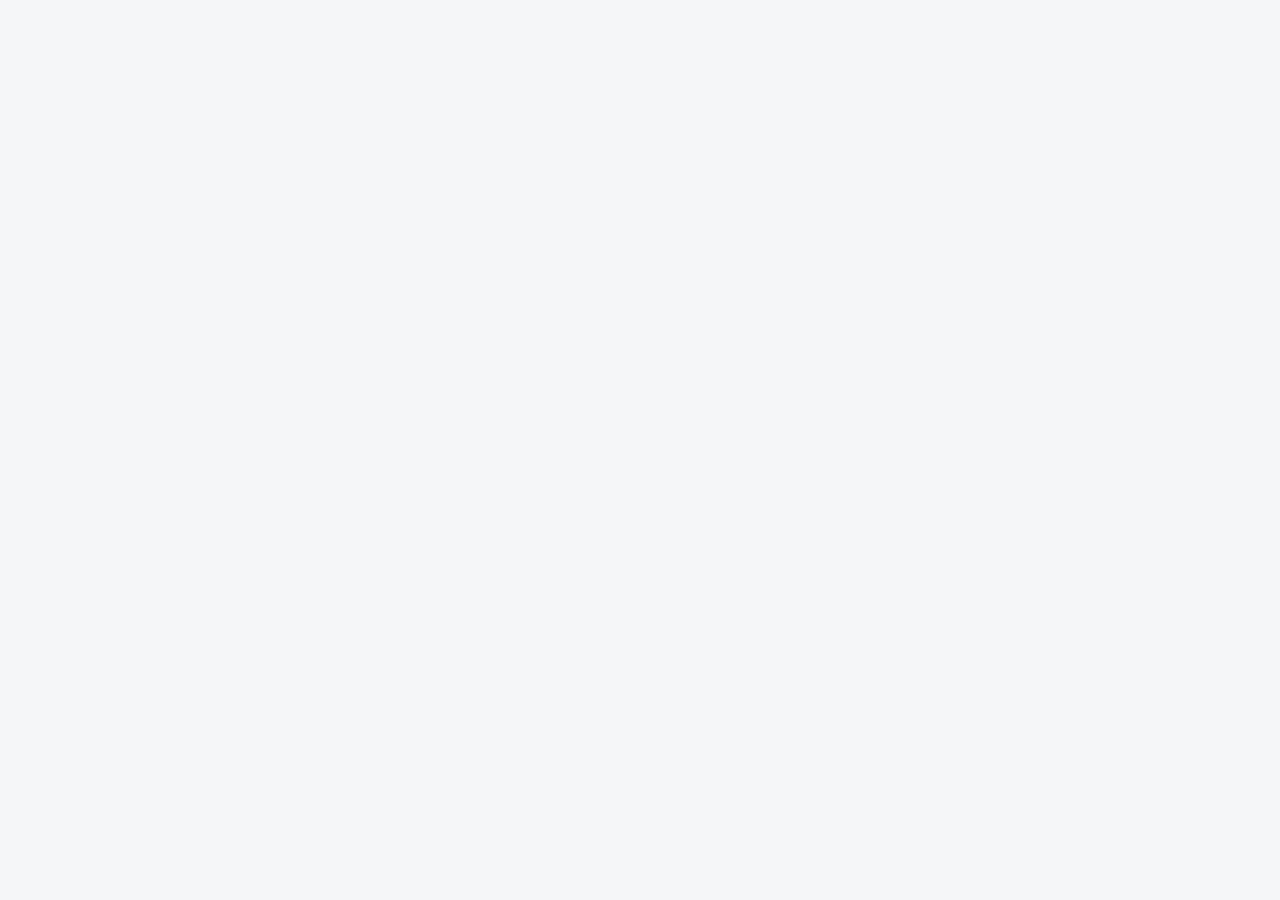
==== index.html @ ec8d93c0 "Estabiliza distribucion responsive y vista mobile" ====
<!DOCTYPE html>
<html lang="es">

<head>

    <meta charset="UTF-8">

    <meta
        name="viewport"
        content="width=device-width, initial-scale=1.0">

    <title>MISS NAILS</title>

    <link
        rel="stylesheet"
        href="css/style.css">

</head>

<body>

    <div id="app"></div>

    <script src="api/api.js"></script>

    <script src="services/auth.js"></script>

    <script src="js/sesion.js"></script>

    <script src="views/login.js"></script>

    <script src="views/mobile.js"></script>
    <script src="views/tablet.js"></script>
    <script src="views/pc.js"></script>

    <script src="js/app.js"></script>

    <!-- Consola para celular -->
    <script src="https://cdn.jsdelivr.net/npm/eruda"></script>

    <script>

        eruda.init();

    </script>

</body>

</html>
---- css/style.css ----
/*==========================================================
                MISS NAILS
                STYLE.CSS V2
                MOBILE FIRST
==========================================================*/

:root{

    --rosa:#E65A92;
    --rosaOscuro:#C93E77;
    --rosaClaro:#FCE8F1;

    --gris:#666;
    --grisClaro:#F5F5F5;

    --texto:#1B2640;

    --blanco:#FFFFFF;

    --radio:18px;

    --sombra:
        0 8px 30px rgba(0,0,0,.08);

}






/*************************************************
RESET
*************************************************/

*{

    margin:0;
    padding:0;
    box-sizing:border-box;

}

html{

    font-size:16px;

    scroll-behavior:smooth;

}

body{

    font-family:

        "Segoe UI",
        Arial,
        sans-serif;

    background:#F5F6F8;

    color:var(--texto);

    overflow:hidden;

}

/*************************************************
APP
*************************************************/

#app{

    width:100%;

    height:100dvh;

}





/*==========================================================
                    BUSCADOR
==========================================================*/

.buscador{

    width:100%;

    background:#FFFFFF;

    padding:10px 16px 14px;

    border-bottom:1px solid #ECECEC;

}

.buscador form{

    width:100%;

}

.buscador input{

    width:100%;

    height:48px;

    border-radius:28px;

    border:2px solid #111111;

    background:#FFFFFF;

    padding:0 54px 0 18px;

    font-size:15px;

    outline:none;

    transition:.25s;

}

.buscador input:focus{

    border-color:#FF4D2D;

}

.buscador::after{

    content:"🔍";

    position:absolute;

    right:34px;

    margin-top:-37px;

    width:34px;

    height:34px;

    display:flex;

    align-items:center;

    justify-content:center;

    background:#111111;

    color:#FFFFFF;

    border-radius:18px;

    pointer-events:none;

}




/*==========================================================
                    CATEGORÍAS
==========================================================*/

.categorias{

    width:100%;

    display:flex;

    gap:10px;

    overflow-x:auto;

    overflow-y:hidden;

    padding:8px 0 16px;

    scrollbar-width:none;

}

.categorias::-webkit-scrollbar{

    display:none;

}

.categoria{

    flex:none;

    height:38px;

    padding:0 18px;

    border:none;

    border-radius:999px;

    background:#FFFFFF;

    color:#444;

    font-size:13px;

    font-weight:700;

    white-space:nowrap;

    transition:.20s;

    box-shadow:0 2px 8px rgba(0,0,0,.05);

}

.categoria.activa{

    background:#111111;

    color:#FFFFFF;

}

.categoria:hover{

    background:#FF4D2D;

    color:#FFFFFF;

}

/*==========================================================
                ENCABEZADO PRODUCTOS
==========================================================*/

.encabezado-productos{

    width:100%;

    display:flex;

    align-items:center;

    justify-content:space-between;

    margin-bottom:12px;

}

.encabezado-productos h2{

    font-size:24px;

    font-weight:700;

    color:#222;

}

.encabezado-productos p{

    display:none;

}

.etiqueta-oferta{

    display:inline-flex;

    align-items:center;

    justify-content:center;

    height:24px;

    padding:0 10px;

    border-radius:20px;

    background:#FFE8DF;

    color:#FF4D2D;

    font-size:11px;

    font-weight:700;

}

/* =========================================
   MISS NAILS - MOBILE
   ESTRUCTURA REAL
========================================= */

.mobile{

    width:100%;

    height:100dvh;

    display:flex;

    flex-direction:column;

    overflow:hidden;

    background:#F5F6F8;

}


/* =========================================
   FILA 1 — CABECERA
========================================= */

.mobile-header{

    width:100%;

    height:72px;

    min-height:72px;

    flex:0 0 72px;

    display:flex;

    align-items:center;

    justify-content:space-between;

    padding:8px 14px;

    background:#FFFFFF;

    border-bottom:1px solid #DDDDDD;

}


.mobile-logo{

    width:154px;

    height:52px;

    display:flex;

    align-items:center;

    overflow:hidden;

}


.mobile-logo img{

    width:100%;

    height:100%;

    object-fit:contain;

}


.mobile-notificaciones{

    width:42px;

    height:42px;

    border:none;

    border-radius:50%;

    background:#FFFFFF;

    font-size:22px;

    cursor:pointer;

}


/* =========================================
   FILA 2 — BUSCADOR
========================================= */

.mobile-buscador{

    width:100%;

    height:68px;

    min-height:68px;

    flex:0 0 68px;

    padding:10px 12px;

    background:#FFFFFF;

    border-bottom:1px solid #DDDDDD;

}


.mobile-buscador input{

    width:100%;

    height:48px;

    border:2px solid #222222;

    border-radius:25px;

    background:#FFFFFF;

    padding:0 18px;

    font-size:15px;

    outline:none;

    box-sizing:border-box;

}


/* =========================================
   FILA 3 — CATEGORÍAS
========================================= */

.mobile-categorias{

    width:100%;

    height:58px;

    min-height:58px;

    flex:0 0 58px;

    display:flex;

    align-items:center;

    gap:8px;

    padding:8px 12px;

    background:#FFFFFF;

    border-bottom:1px solid #DDDDDD;

    overflow-x:auto;

    overflow-y:hidden;

    scrollbar-width:none;

}


.mobile-categorias::-webkit-scrollbar{

    display:none;

}


.mobile-categoria{

    flex:0 0 auto;

    height:40px;

    padding:0 16px;

    border:1px solid #AAAAAA;

    border-radius:8px;

    background:#FFFFFF;

    font-size:13px;

    white-space:nowrap;

}


.mobile-categoria.activa{

    background:#111111;

    color:#FFFFFF;

    border-color:#111111;

}


/* =========================================
   FILA 4 — PRODUCTOS
   ÚNICA ZONA CON SCROLL
========================================= */

.mobile-productos{

    width:100%;

    flex:1 1 auto;

    min-height:0;

    overflow-y:auto;

    overflow-x:hidden;

    padding:10px;

    display:grid;

    grid-template-columns:
        repeat(4, minmax(0, 1fr));

    grid-auto-rows:max-content;

    align-content:start;

    gap:8px;

    background:#F5F6F8;

    box-sizing:border-box;

    -webkit-overflow-scrolling:touch;

}


/* =========================================
   TARJETA
========================================= */

.mobile-productos .producto{

    width:100%;

    min-width:0;

    background:#FFFFFF;

    border:1px solid #D9D9D9;

    border-radius:9px;

    overflow:hidden;

    box-shadow:0 1px 3px rgba(0,0,0,.08);

    box-sizing:border-box;

}


.mobile-productos .foto{

    width:100%;

    aspect-ratio:1 / 1;

    background:#EEEEEE;

    overflow:hidden;

    display:flex;

    align-items:center;

    justify-content:center;

}


.mobile-producto-sin-imagen,
.producto-sin-imagen{

    font-size:8px;

    color:#AAAAAA;

    font-weight:700;

}


.mobile-productos .producto__contenido{

    display:flex;

    flex-direction:column;

    gap:3px;

    padding:6px;

    box-sizing:border-box;

}


.mobile-productos .producto h3{

    margin:0;

    height:28px;

    overflow:hidden;

    font-size:9px;

    line-height:13px;

    font-weight:700;

    color:#222222;

}


.mobile-productos .producto__detalle{

    display:none;

}


.mobile-productos .producto__meta{

    display:none;

}


.mobile-productos .precio{

    margin-top:3px;

    color:#FF4D2D;

    font-size:11px;

    font-weight:800;

    line-height:1;

}


.mobile-productos .btnAgregar{

    width:100%;

    height:23px;

    margin-top:5px;

    border:none;

    border-radius:5px;

    background:#111111;

    color:#FFFFFF;

    font-size:8px;

    font-weight:700;

}


/* =========================================
   ESTADO VACÍO / ERROR
========================================= */

.mobile-productos .estado-vacio{

    grid-column:1 / -1;

    min-height:180px;

    display:flex;

    flex-direction:column;

    justify-content:center;

    align-items:center;

    gap:8px;

    background:#FFFFFF;

    border:1px dashed #CCCCCC;

    border-radius:10px;

    text-align:center;

    padding:20px;

}


.mobile-productos .estado-vacio strong{

    font-size:15px;

}


.mobile-productos .estado-vacio span{

    font-size:12px;

    color:#777777;

}


.mobile-productos .estado-cargando{

    grid-column:1 / -1;

    min-height:180px;

    display:flex;

    align-items:center;

    justify-content:center;

    background:#FFFFFF;

    border-radius:10px;

    color:#777777;

    font-size:14px;

}


/* =========================================
   FILA 5 — FOOTER FIJO
========================================= */

.mobile-footer{

    width:100%;

    height:64px;

    min-height:64px;

    flex:0 0 64px;

    display:grid;

    grid-template-columns:
        repeat(3, 1fr);

    gap:8px;

    padding:8px 10px;

    background:#FFFFFF;

    border-top:1px solid #DDDDDD;

    box-sizing:border-box;

}


.mobile-footer button{

    width:100%;

    height:46px;

    border:1px solid #CCCCCC;

    border-radius:8px;

    background:#FFFFFF;

    font-size:13px;

    font-weight:600;

}




/*==========================================================
                LOGIN
==========================================================*/

.contenedor-login{

    width:100%;

    min-height:100dvh;

    display:flex;

    justify-content:center;

    align-items:center;

    padding:18px;

    background:
        linear-gradient(
            180deg,
            #FFF4F8 0%,
            #FFE8F1 100%
        );

}

.tarjeta-login{

    width:min(420px,100%);

    background:#FFFFFF;

    border-radius:18px;

    padding:34px;

    box-shadow:

        0 12px 35px rgba(0,0,0,.10);

}

.logo-contenedor{

    display:flex;

    justify-content:center;

    margin-bottom:28px;

}

.logo-missnails{

    width:220px;

    height:auto;

}

/****************************************************
                FORMULARIO
****************************************************/

.formulario{

    display:flex;

    flex-direction:column;

    gap:14px;

}

.formulario input{

    width:100%;

    height:50px;

    padding:0 16px;

    border-radius:12px;

    border:1px solid #DDDDDD;

    outline:none;

    transition:.20s;

}

.formulario input:focus{

    border-color:#FF4D2D;

}

.formulario button{

    height:50px;

    border:none;

    border-radius:12px;

    background:#111111;

    color:white;

    font-size:15px;

    font-weight:700;

    cursor:pointer;

    transition:.20s;

}

.formulario button:hover{

    background:#FF4D2D;

}

.formulario a{

    text-align:center;

    text-decoration:none;

    color:#FF4D2D;

    font-size:14px;

}

#mensajeSistema{

    min-height:24px;

    text-align:center;

    font-size:14px;

    color:#666;

}

/****************************************************
                SPINNER
****************************************************/

.spinner{

    width:18px;

    height:18px;

    border-radius:50%;

    border:3px solid rgba(255,255,255,.35);

    border-top-color:#FFFFFF;

    display:inline-block;

    animation:girar .8s linear infinite;

}

@keyframes girar{

    from{

        transform:rotate(0deg);

    }

    to{

        transform:rotate(360deg);

    }

}




/*==========================================================
                    TOAST
==========================================================*/

#mn-toast{

    position:fixed;

    top:18px;

    right:18px;

    width:min(360px,calc(100% - 36px));

    background:#FFFFFF;

    border-radius:14px;

    padding:16px 18px;

    box-shadow:

        0 16px 40px rgba(0,0,0,.18);

    border-left:5px solid #FF4D2D;

    transform:translateX(120%);

    opacity:0;

    transition:

        transform .30s ease,

        opacity .30s ease;

    z-index:99999;

}

#mn-toast.mostrar{

    transform:translateX(0);

    opacity:1;

}

#mn-toast.success{

    border-left-color:#21B66F;

}

#mn-toast.error{

    border-left-color:#E84D4D;

}

#mn-toast.warning{

    border-left-color:#F6B332;

}

/******************************************************
                    UTILIDADES
******************************************************/

.oculto{

    display:none !important;

}

.centrado{

    display:flex;

    justify-content:center;

    align-items:center;

}

.texto-centro{

    text-align:center;

}

.texto-derecha{

    text-align:right;

}

.texto-izquierda{

    text-align:left;

}

.ancho-completo{

    width:100%;

}


.sombra{

    box-shadow:

        0 10px 25px rgba(0,0,0,.08);

}

.redondeado{

    border-radius:14px;

}

.borde{

    border:1px solid #E8E8E8;

}

/******************************************************
                    ANIMACIONES
******************************************************/

.fade{

    animation:fade .25s ease;

}

@keyframes fade{

    from{

        opacity:0;

    }

    to{

        opacity:1;

    }

}

.aparecer{

    animation:subir .30s ease;

}

@keyframes subir{

    from{

        opacity:0;

        transform:translateY(12px);

    }

    to{

        opacity:1;

        transform:translateY(0);

    }

}

/******************************************************
                IMÁGENES
******************************************************/

img{

    user-select:none;

    -webkit-user-drag:none;

}

/******************************************************
                BOTONES
******************************************************/

button{

    transition:

        background .20s,

        transform .20s,

        box-shadow .20s;

}

button:active{

    transform:scale(.98);

}






/*==========================================================
                ACCESIBILIDAD
==========================================================*/

button:focus-visible,
input:focus-visible{

    outline:2px solid #FF4D2D;

    outline-offset:2px;

}

html{

    -webkit-text-size-adjust:100%;

}

body{

    text-rendering:optimizeLegibility;

    -webkit-font-smoothing:antialiased;

    -moz-osx-font-smoothing:grayscale;

}






/* ==========================================================
   VISTA MOBILE — ESTRUCTURA REAL DE vista.js
   ========================================================== */

@media (max-width: 480px){

    /* La vista completa ocupa exactamente la pantalla */
    #app{
        width:100%;
        height:100dvh;
        min-height:100dvh;

        display:grid;

        grid-template-rows:
            auto
            auto
            auto
            1fr
            auto;

        overflow:hidden;
    }


    /* ======================================================
       FILA 1 — LOGO + CAMPANA
       ====================================================== */

    .header-mobile{

        width:100%;

        min-height:64px;

        display:flex;

        align-items:center;

        justify-content:space-between;

        padding:8px 14px;

        background:#FFFFFF;

        border-bottom:1px solid #ECECEC;

        flex-shrink:0;
    }


    .header-mobile .logo{

        display:block;

        width:auto;

        height:42px;

        max-width:calc(100% - 60px);

        object-fit:contain;
    }


    .header-mobile .btn-icono{

        width:42px;

        height:42px;

        flex-shrink:0;

        display:flex;

        align-items:center;

        justify-content:center;

        border:none;

        border-radius:50%;

        background:#FFFFFF;

        box-shadow:0 2px 10px rgba(0,0,0,.08);

        font-size:22px;

        cursor:pointer;
    }


    /* ======================================================
       FILA 2 — BARRA DE BÚSQUEDA
       ====================================================== */

    .buscador{

        width:100%;

        padding:10px 12px;

        background:#FFFFFF;

        border-bottom:1px solid #ECECEC;

        flex-shrink:0;
    }


    .buscador input{

        width:100%;

        height:46px;

        border:2px solid #111111;

        border-radius:28px;

        background:#FFFFFF;

        padding:0 52px 0 18px;

        font-size:15px;

        outline:none;
    }


    /* ======================================================
       FILA 3 — CATEGORÍAS
       ====================================================== */

    #categorias{

        width:100%;

        min-height:46px;

        padding:8px 12px;

        background:#FFFFFF;

        overflow-x:auto;

        overflow-y:hidden;

        flex-shrink:0;

        scrollbar-width:none;
    }


    #categorias::-webkit-scrollbar{

        display:none;
    }


    /* ======================================================
       FILA 4 — CONTENIDO / PRODUCTOS
       ====================================================== */

    #productos{

        width:100%;

        min-height:0;

        overflow-y:auto;

        overflow-x:hidden;

        padding:10px 12px;

        background:#F5F6F8;
    }


    /* ======================================================
       PIE — INICIO / CARRITO / CUENTA
       ====================================================== */

    .footer-mobile{

        width:100%;

        height:64px;

        display:flex;

        align-items:center;

        justify-content:space-around;

        gap:8px;

        padding:8px 12px;

        background:#FFFFFF;

        border-top:1px solid #ECECEC;

        flex-shrink:0;

        z-index:1000;
    }


    .footer-mobile button{

        flex:1;

        height:44px;

        border:none;

        border-radius:12px;

        background:#F5F6F8;

        color:#1B2640;

        font-size:14px;

        font-weight:600;

        cursor:pointer;
    }


    .footer-mobile button:active{

        transform:scale(.98);
    }

}


/* =========================================================
   MISS NAILS
   MOBILE — BLOQUE FINAL UNIFICADO
   ========================================================= */

.mobile{
    width:100%;
    height:100dvh;
    display:grid;
    grid-template-rows:auto auto auto minmax(0,1fr) auto;
    overflow:hidden;
}

/* =========================================================
   1. CABECERA
   ========================================================= */

.mobile-header{
    width:100%;
    min-width:0;
    display:flex;
    align-items:center;
    justify-content:space-between;
    padding:10px 16px;
    background:#FFFFFF;
    border-bottom:1px solid #ECECEC;
    flex-shrink:0;
}

.mobile-logo{
    display:flex;
    align-items:center;
    min-width:0;
}

.mobile-logo img{
    display:block;
    width:150px;
    height:auto;
    max-width:calc(100vw - 80px);
}

.mobile-notificaciones{
    width:48px;
    height:48px;
    flex:0 0 48px;
    border:0;
    background:transparent;
    font-size:28px;
    cursor:pointer;
}

/* =========================================================
   2. BUSCADOR
   ========================================================= */

.mobile-buscador{
    width:100%;
    padding:10px 12px;
    background:#FFFFFF;
    border-bottom:1px solid #ECECEC;
    flex-shrink:0;
}

.mobile-buscador input{
    width:100%;
    height:46px;
    padding:0 16px;
    border:2px solid #111111;
    border-radius:28px;
    background:#FFFFFF;
    font-size:15px;
    outline:none;
}

/* Si el buscador real utiliza .buscador */
.mobile .buscador{
    width:100%;
    padding:10px 12px;
    background:#FFFFFF;
    border-bottom:1px solid #ECECEC;
    flex-shrink:0;
}

/* =========================================================
   3. CATEGORÍAS
   ========================================================= */

.mobile-categorias,
.mobile #categorias,
.mobile .categorias{
    width:100%;
    min-width:0;
    display:flex;
    align-items:center;
    gap:8px;
    padding:8px 12px;
    background:#FFFFFF;
    overflow-x:auto;
    overflow-y:hidden;
    flex-shrink:0;
    scrollbar-width:none;
}

.mobile-categorias::-webkit-scrollbar,
.mobile #categorias::-webkit-scrollbar,
.mobile .categorias::-webkit-scrollbar{
    display:none;
}

.mobile-categoria,
.mobile .categoria{
    flex:0 0 auto;
    height:38px;
    padding:0 16px;
    border:1px solid #999999;
    border-radius:8px;
    background:#FFFFFF;
    color:#444444;
    font-size:13px;
    font-weight:700;
    white-space:nowrap;
}

.mobile-categoria.activa,
.mobile .categoria.activa{
    background:#111111;
    color:#FFFFFF;
}

/* =========================================================
   4. PRODUCTOS
   ESTA ES LA ÚNICA ZONA QUE HACE SCROLL
   ========================================================= */

.mobile-productos.productos,
.mobile #productos.productos{
    width:100%;
    min-width:0;
    min-height:0;

    display:grid;
    grid-template-columns:repeat(4,minmax(0,1fr));
    gap:8px;

    padding:10px 12px;
    box-sizing:border-box;

    overflow-y:auto;
    overflow-x:hidden;

    align-content:start;
    -webkit-overflow-scrolling:touch;
}

/* Cada tarjeta ocupa exactamente una celda */
.mobile-productos.productos > .producto,
.mobile #productos.productos > .producto{
    width:100%;
    min-width:0;
    box-sizing:border-box;
}

/* =========================================================
   TARJETA
   ========================================================= */

.mobile-productos .producto,
.mobile #productos .producto{
    background:#FFFFFF;
    border:1px solid #E5E5E5;
    border-radius:8px;
    overflow:hidden;
    min-width:0;
}

/* =========================================================
   IMAGEN
   ========================================================= */

.mobile-productos .foto,
.mobile #productos .foto{
    width:100%;
    aspect-ratio:1 / 1;
    background:#EEEEEE;
    display:flex;
    align-items:center;
    justify-content:center;
    overflow:hidden;
    position:relative;
}

.mobile-productos .fotoProducto,
.mobile #productos .fotoProducto{
    width:100%;
    height:100%;
    object-fit:cover;
    display:block;
}

.mobile-productos .producto-sin-imagen,
.mobile #productos .producto-sin-imagen{
    width:100%;
    height:100%;
    display:flex;
    align-items:center;
    justify-content:center;
    background:#F1F1F1;
}

.mobile-productos .producto-sin-imagen span,
.mobile #productos .producto-sin-imagen span{
    font-size:8px;
    color:#999999;
    text-align:center;
}

/* =========================================================
   CONTENIDO
   ========================================================= */

.mobile-productos .producto__contenido,
.mobile #productos .producto__contenido{
    padding:5px;
    display:flex;
    flex-direction:column;
    gap:3px;
}

.mobile-productos .producto h3,
.mobile #productos .producto h3{
    margin:0;
    padding:0;
    height:22px;
    overflow:hidden;
    font-size:9px;
    line-height:1.2;
    font-weight:600;
    color:#222222;
}

/* Ocultamos información secundaria en esta vista */
.mobile-productos .producto__detalle,
.mobile-productos .producto__meta,
.mobile #productos .producto__detalle,
.mobile #productos .producto__meta{
    display:none;
}

/* =========================================================
   PRECIO
   ========================================================= */

.mobile-productos .precio,
.mobile #productos .precio{
    margin-top:2px;
    color:#FF4D2D;
    font-size:11px;
    font-weight:800;
    line-height:1;
}

/* =========================================================
   BOTÓN
   ========================================================= */

.mobile-productos .btnAgregar,
.mobile #productos .btnAgregar{
    width:100%;
    height:24px;
    margin-top:4px;
    border:none;
    border-radius:5px;
    background:#111111;
    color:#FFFFFF;
    font-size:8px;
    font-weight:700;
}

/* =========================================================
   ESTADO VACÍO
   ========================================================= */

.mobile-productos .estado-vacio,
.mobile #productos .estado-vacio{
    grid-column:1 / -1;
}

/* =========================================================
   5. PIE
   ========================================================= */

.mobile-footer{
    width:100%;
    height:64px;
    display:grid;
    grid-template-columns:repeat(3,1fr);
    gap:8px;
    padding:8px 12px;
    background:#FFFFFF;
    border-top:1px solid #ECECEC;
    flex-shrink:0;
    z-index:1000;
}

.mobile-footer button{
    width:100%;
    height:44px;
    border:none;
    border-radius:12px;
    background:#F5F6F8;
    color:#1B2640;
    font-size:14px;
    font-weight:600;
    cursor:pointer;
}

/* =========================================================
   COMPATIBILIDAD CON NOMBRES DE LA VISTA ACTUAL
   ========================================================= */

.mobile .footer-mobile{
    width:100%;
    height:64px;
    display:flex;
    align-items:center;
    justify-content:space-around;
    gap:8px;
    padding:8px 12px;
    background:#FFFFFF;
    border-top:1px solid #ECECEC;
    flex-shrink:0;
    z-index:1000;
}

.mobile .footer-mobile button{
    flex:1;
    height:44px;
    border:none;
    border-radius:12px;
    background:#F5F6F8;
    color:#1B2640;
    font-size:14px;
    font-weight:600;
}

/* =========================================================
   PANTALLAS PEQUEÑAS
   ========================================================= */

@media(max-width:360px){
    .mobile-productos.productos,
    .mobile #productos.productos{
        gap:6px;
        padding:8px;
    }

    .mobile-productos .producto h3,
    .mobile #productos .producto h3{
        font-size:8px;
    }

    .mobile-productos .precio,
    .mobile #productos .precio{
        font-size:10px;
    }

    .mobile-productos .btnAgregar,
    .mobile #productos .btnAgregar{
        font-size:7px;
    }
}
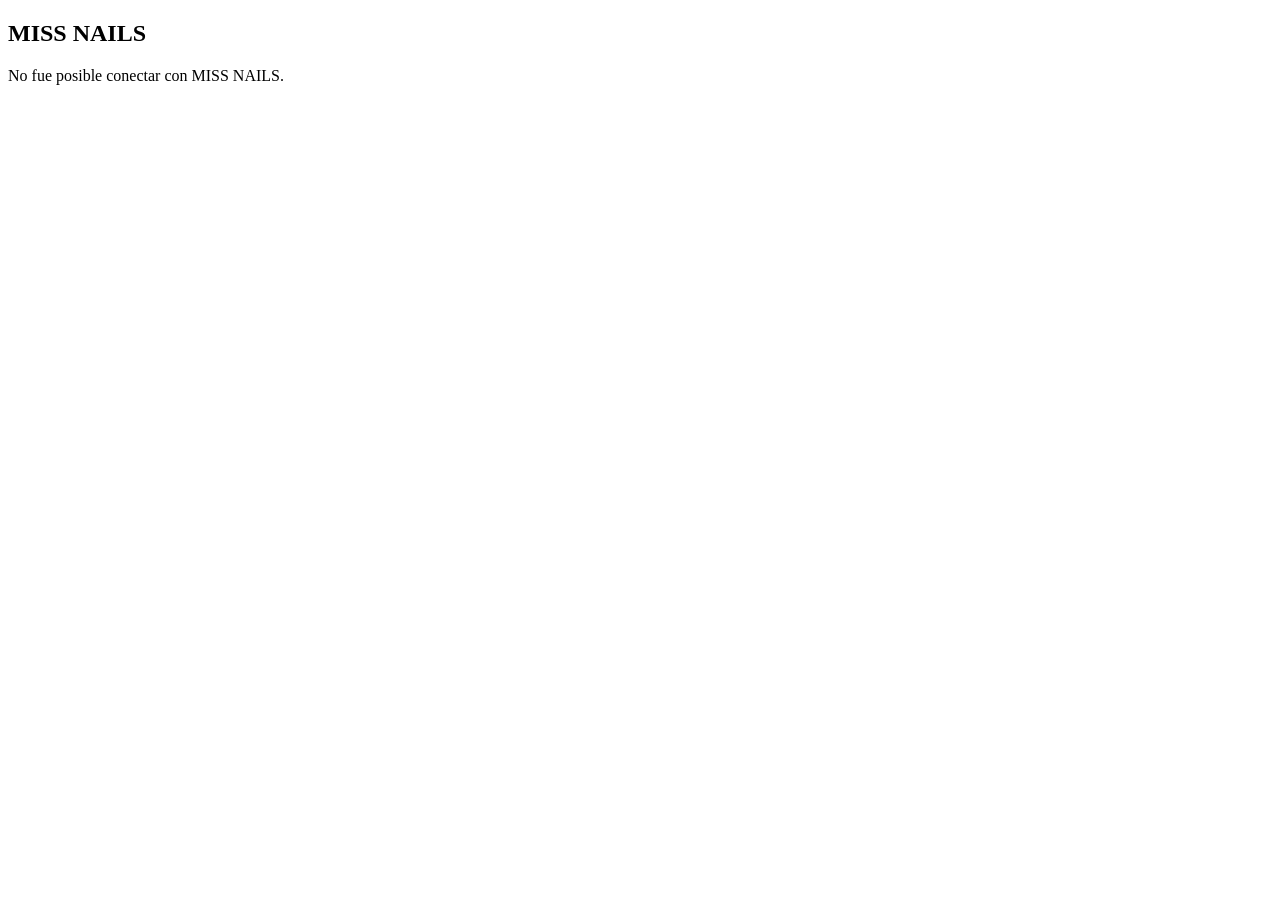
==== commit fc592bef: "Inicio reestructuracion MISS NAILS" ====
--- a/index.html
+++ b/index.html
@@ -11,38 +11,73 @@
 
     <title>MISS NAILS</title>
 
+
     <link
         rel="stylesheet"
-        href="css/style.css">
+        href="Miss_Nails_style.css">
 
 </head>
 
+
 <body>
 
-    <div id="app"></div>
 
-    <script src="api/api.js"></script>
+    <main id="app"></main>
 
-    <script src="services/auth.js"></script>
 
-    <script src="js/sesion.js"></script>
+    <!-- =========================================
+         NÚCLEO
+         ========================================= -->
 
-    <script src="views/login.js"></script>
+    <script src="api.js"></script>
 
-    <script src="views/mobile.js"></script>
-    <script src="views/tablet.js"></script>
-    <script src="views/pc.js"></script>
+    <script src="sesion.js"></script>
 
-    <script src="js/app.js"></script>
+    <script src="auth.js"></script>
 
-    <!-- Consola para celular -->
-    <script src="https://cdn.jsdelivr.net/npm/eruda"></script>
+    <script src="login.js"></script>
 
-    <script>
 
-        eruda.init();
+    <!-- =========================================
+         CATÁLOGO
+         ========================================= -->
 
-    </script>
+    <script src="logica_catalogo.js"></script>
+
+    <script src="catalogo.js"></script>
+
+
+    <!-- =========================================
+         CARRITO
+         ========================================= -->
+
+    <script src="logica_carrito.js"></script>
+
+    <script src="carrito.js"></script>
+
+
+    <!-- =========================================
+         CUENTA
+         ========================================= -->
+
+    <script src="logica_cuenta.js"></script>
+
+    <script src="cuenta.js"></script>
+
+
+    <!-- =========================================
+         FOOTER
+         ========================================= -->
+
+    <script src="footer.js"></script>
+
+
+    <!-- =========================================
+         APP
+         ========================================= -->
+
+    <script src="app.js"></script>
+
 
 </body>
 
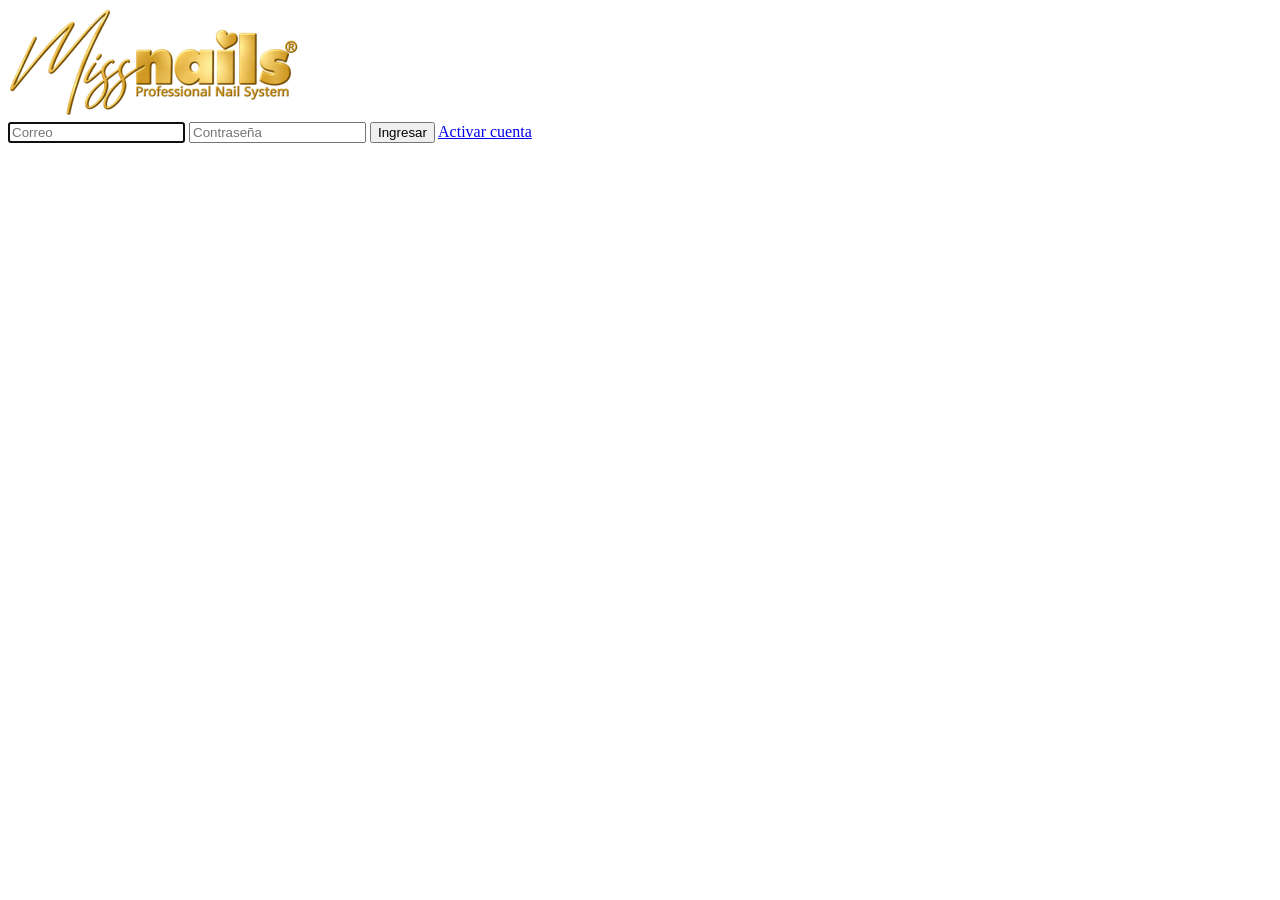
==== commit fc2788f0: "Base nueva arquitectura MISS NAILS" ====
--- a/index.html
+++ b/index.html
@@ -9,8 +9,7 @@
         name="viewport"
         content="width=device-width, initial-scale=1.0">
 
-    <title>MISS NAILS</title>
-
+    <title>Miss Nails</title>
 
     <link
         rel="stylesheet"
@@ -21,13 +20,16 @@
 
 <body>
 
+    <!-- =====================================================
+         APLICACIÓN
+         ===================================================== -->
 
     <main id="app"></main>
 
 
-    <!-- =========================================
+    <!-- =====================================================
          NÚCLEO
-         ========================================= -->
+         ===================================================== -->
 
     <script src="api.js"></script>
 
@@ -38,46 +40,35 @@
     <script src="login.js"></script>
 
 
-    <!-- =========================================
-         CATÁLOGO
-         ========================================= -->
+    <!-- =====================================================
+         MÓDULOS DE NEGOCIO
+         ===================================================== -->
 
     <script src="logica_catalogo.js"></script>
 
     <script src="catalogo.js"></script>
 
-
-    <!-- =========================================
-         CARRITO
-         ========================================= -->
-
     <script src="logica_carrito.js"></script>
 
     <script src="carrito.js"></script>
-
-
-    <!-- =========================================
-         CUENTA
-         ========================================= -->
 
     <script src="logica_cuenta.js"></script>
 
     <script src="cuenta.js"></script>
 
 
-    <!-- =========================================
-         FOOTER
-         ========================================= -->
+    <!-- =====================================================
+         COMPONENTE GLOBAL
+         ===================================================== -->
 
     <script src="footer.js"></script>
 
 
-    <!-- =========================================
-         APP
-         ========================================= -->
+    <!-- =====================================================
+         CONTROLADOR CENTRAL
+         ===================================================== -->
 
     <script src="app.js"></script>
-
 
 </body>
 
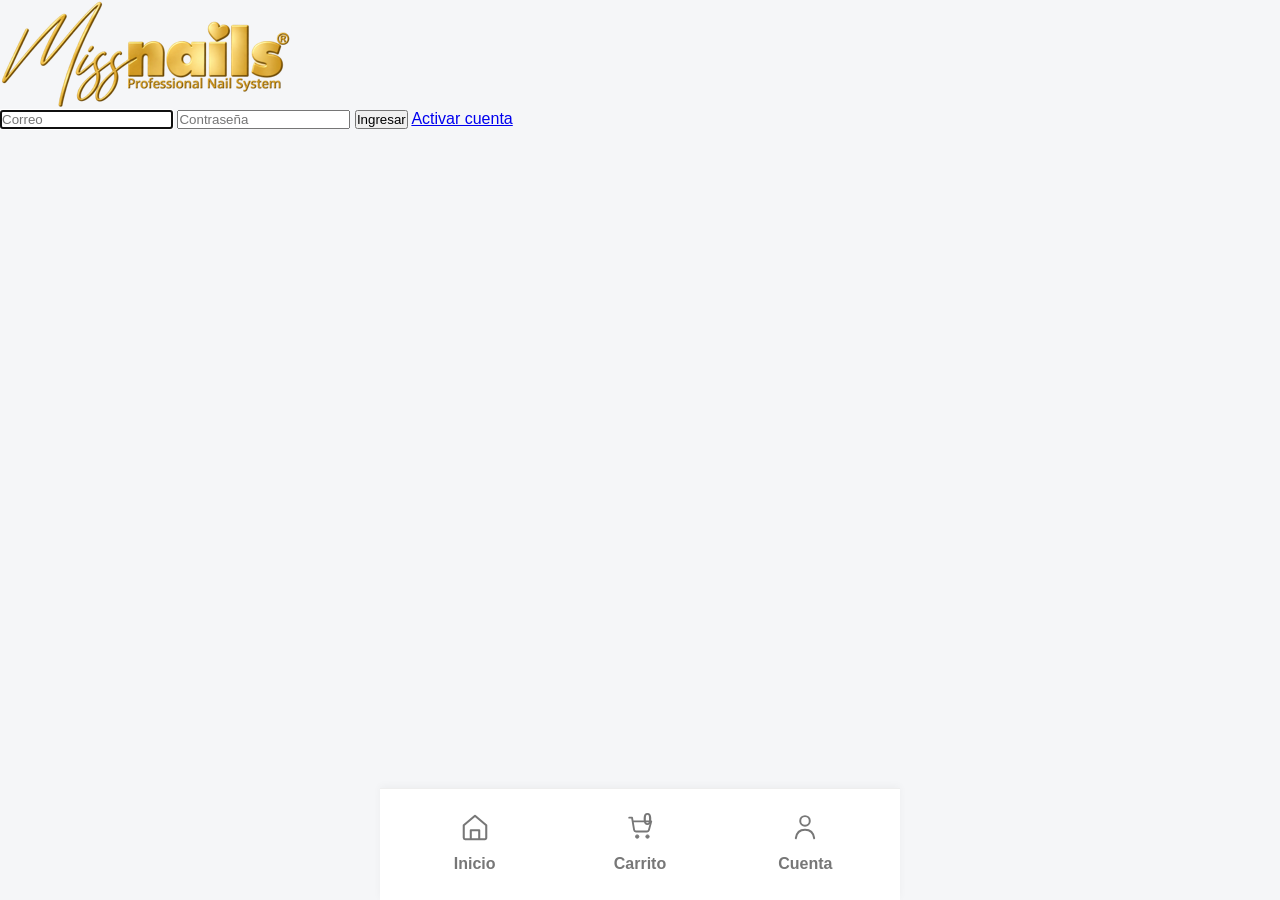
==== commit 8b062707: "Estado antes de reestructurar layout responsive" ====
--- a/index.html
+++ b/index.html
@@ -1,75 +1,38 @@
 <!DOCTYPE html>
 <html lang="es">
-
 <head>
-
-    <meta charset="UTF-8">
-
-    <meta
-        name="viewport"
-        content="width=device-width, initial-scale=1.0">
-
-    <title>Miss Nails</title>
-
-    <link
-        rel="stylesheet"
-        href="Miss_Nails_style.css">
-
+<meta charset="UTF-8">
+<meta name="viewport" content="width=device-width, initial-scale=1.0">
+<title>Miss Nails</title>
+<link rel="stylesheet" href="Miss_Nails_style.css">
 </head>
-
 
 <body>
 
-    <!-- =====================================================
-         APLICACIÓN
-         ===================================================== -->
+<div id="mn-shell">
 
     <main id="app"></main>
 
+    <div id="mn-footer"></div>
 
-    <!-- =====================================================
-         NÚCLEO
-         ===================================================== -->
+</div>
 
-    <script src="api.js"></script>
+<script src="api.js"></script>
+<script src="sesion.js"></script>
+<script src="auth.js"></script>
+<script src="login.js"></script>
 
-    <script src="sesion.js"></script>
+<script src="logica_catalogo.js"></script>
+<script src="catalogo.js"></script>
 
-    <script src="auth.js"></script>
+<script src="logica_carrito.js"></script>
+<script src="carrito.js"></script>
 
-    <script src="login.js"></script>
+<script src="logica_cuenta.js"></script>
+<script src="cuenta.js"></script>
 
-
-    <!-- =====================================================
-         MÓDULOS DE NEGOCIO
-         ===================================================== -->
-
-    <script src="logica_catalogo.js"></script>
-
-    <script src="catalogo.js"></script>
-
-    <script src="logica_carrito.js"></script>
-
-    <script src="carrito.js"></script>
-
-    <script src="logica_cuenta.js"></script>
-
-    <script src="cuenta.js"></script>
-
-
-    <!-- =====================================================
-         COMPONENTE GLOBAL
-         ===================================================== -->
-
-    <script src="footer.js"></script>
-
-
-    <!-- =====================================================
-         CONTROLADOR CENTRAL
-         ===================================================== -->
-
-    <script src="app.js"></script>
+<script src="footer.js"></script>
+<script src="app.js"></script>
 
 </body>
-
 </html>
--- a/Miss_Nails_style.css
+++ b/Miss_Nails_style.css
@@ -0,0 +1,1435 @@
+/* =========================================================
+   MISS NAILS
+   NUEVA VISTA CATÁLOGO MÓVIL
+   Archivo: Miss_Nails_style.css
+
+   ARQUITECTURA:
+   ① Encabezado: logo + campanita       FIJO
+   ② Buscador                            FIJO
+   ③ Categorías                          FIJO
+   ④ Catálogo                            ÚNICO SCROLL
+   ⑤ Espacio footer                      FIJO / RESERVADO
+
+   Responsive:
+   - Vertical
+   - Horizontal al girar el teléfono
+
+   IMPORTANTE:
+   - No contiene el footer.
+   - No decide si la aplicación es móvil/tablet/PC.
+     Esa decisión pertenece a la capa superior.
+   ========================================================= */
+
+:root{
+    --mn-rosa:#E65A92;
+    --mn-rosa-oscuro:#C93E77;
+    --mn-rosa-claro:#FFF4F8;
+    --mn-fondo:#F5F6F8;
+    --mn-texto:#222222;
+    --mn-gris:#777777;
+    --mn-blanco:#FFFFFF;
+    --mn-borde:#ECECEC;
+}
+
+*{
+    margin:0;
+    padding:0;
+    box-sizing:border-box;
+}
+
+html,
+body{
+    width:100%;
+    min-width:0;
+    height:100%;
+    min-height:100%;
+}
+
+html{
+    -webkit-text-size-adjust:100%;
+}
+
+body{
+    margin:0;
+    font-family:
+        "Segoe UI",
+        Arial,
+        Helvetica,
+        sans-serif;
+    background:var(--mn-fondo);
+    color:var(--mn-texto);
+    overflow:hidden;
+    -webkit-font-smoothing:antialiased;
+    -moz-osx-font-smoothing:grayscale;
+}
+
+button,
+input{
+    font-family:inherit;
+}
+
+button{
+    cursor:pointer;
+    -webkit-tap-highlight-color:transparent;
+}
+
+img{
+    display:block;
+    max-width:100%;
+}
+
+/* =========================================================
+   CONTENEDOR DE LA APLICACIÓN
+   ========================================================= */
+
+#app{
+    width:100%;
+    height:100dvh;
+    min-height:0;
+    overflow:hidden;
+}
+
+/* =========================================================
+   VISTA CATÁLOGO — 5 ZONAS REALES
+   ========================================================= */
+
+.mobile{
+    width:100%;
+    height:100dvh;
+    min-height:0;
+
+    display:grid;
+
+    /*
+     * ① header
+     * ② buscador
+     * ③ categorías
+     * ④ catálogo
+     * ⑤ espacio footer
+     */
+grid-template-rows:
+    72px
+    68px
+    58px
+    minmax(0,1fr)
+    68px;
+
+    overflow:hidden;
+
+    background:var(--mn-fondo);
+}
+
+/* =========================================================
+   ① ENCABEZADO
+   LOGO + CAMPANITA
+   FIJO
+   ========================================================= */
+
+.mobile-header{
+    grid-row:1;
+
+    width:100%;
+    min-width:0;
+    min-height:0;
+
+    display:flex;
+    align-items:center;
+    justify-content:space-between;
+
+    padding:
+        10px
+        16px;
+
+    background:var(--mn-rosa-claro);
+
+    border-bottom:
+        1px solid
+        #F3DCE6;
+
+    overflow:hidden;
+}
+
+.mobile-logo{
+    min-width:0;
+
+    display:flex;
+    align-items:center;
+
+    overflow:hidden;
+}
+
+.mobile-logo img{
+    width:150px;
+    height:auto;
+
+    max-width:
+        calc(100vw - 80px);
+
+    object-fit:contain;
+}
+
+/* =========================================================
+   CAMPANITA
+   ========================================================= */
+
+.mobile-notificaciones{
+    width:42px;
+    height:42px;
+
+    flex:0 0 42px;
+
+    display:flex;
+    align-items:center;
+    justify-content:center;
+
+    padding:0;
+
+    border:
+        1px solid
+        rgba(201,62,119,.16);
+
+    border-radius:50%;
+
+    background:
+        rgba(255,255,255,.72);
+
+    color:#C99328;
+
+    box-shadow:
+        0 3px 10px
+        rgba(201,62,119,.08);
+
+    transition:
+        transform .20s ease,
+        background .20s ease,
+        box-shadow .20s ease;
+}
+
+.mobile-notificaciones:active{
+    transform:scale(.93);
+}
+
+.mobile-notificaciones:hover{
+    background:#FFFFFF;
+
+    box-shadow:
+        0 5px 14px
+        rgba(201,62,119,.12);
+}
+
+.icono-notificacion{
+    width:20px;
+    height:20px;
+
+    fill:none;
+
+    stroke:currentColor;
+
+    stroke-width:1.7;
+
+    stroke-linecap:round;
+    stroke-linejoin:round;
+
+    pointer-events:none;
+}
+
+/* =========================================================
+   ② BUSCADOR
+   FIJO
+   ========================================================= */
+
+.mobile-buscador{
+    grid-row:2;
+
+    width:100%;
+    min-width:0;
+    min-height:0;
+
+    display:flex;
+    align-items:center;
+
+    padding:
+        10px
+        12px;
+
+    background:var(--mn-rosa-claro);
+
+    border-bottom:
+        1px solid
+        #F3DCE6;
+}
+
+.mobile-buscador input{
+    width:100%;
+    min-width:0;
+    height:46px;
+
+    padding:
+        0
+        16px;
+
+    border:
+        2px solid
+        #111111;
+
+    border-radius:28px;
+
+    background:#FFFFFF;
+
+    color:var(--mn-texto);
+
+    font-size:15px;
+
+    outline:none;
+}
+
+.mobile-buscador input:focus{
+    border-color:
+        var(--mn-rosa-oscuro);
+}
+
+.mobile-buscador input::placeholder{
+    color:#888888;
+}
+
+/* =========================================================
+   ③ CATEGORÍAS
+   FIJO
+   ========================================================= */
+
+.mobile-categorias{
+    grid-row:3;
+
+    width:100%;
+    min-width:0;
+    min-height:0;
+
+    height:58px;
+
+    display:flex;
+    align-items:center;
+
+    gap:8px;
+
+    padding:
+        8px
+        12px;
+
+    background:#FFFFFF;
+
+    border-bottom:
+        1px solid
+        #DDDDDD;
+
+    overflow-x:auto;
+    overflow-y:hidden;
+
+    scrollbar-width:none;
+
+    -webkit-overflow-scrolling:touch;
+}
+
+.mobile-categorias::-webkit-scrollbar{
+    display:none;
+}
+
+.mobile-categoria{
+    flex:
+        0 0 auto;
+
+    height:38px;
+
+    padding:
+        0
+        16px;
+
+    border:
+        1px solid
+        rgba(201,62,119,.28);
+
+    border-radius:8px;
+
+    background:#FFF3F7;
+
+    color:
+        var(--mn-rosa-oscuro);
+
+    font-size:13px;
+
+    font-weight:700;
+
+    white-space:nowrap;
+
+    transition:
+        background .20s ease,
+        color .20s ease,
+        border-color .20s ease,
+        transform .15s ease;
+}
+
+.mobile-categoria:hover{
+    background:#FBE4ED;
+
+    border-color:
+        rgba(201,62,119,.45);
+}
+
+.mobile-categoria:active{
+    transform:scale(.97);
+}
+
+.mobile-categoria.activa{
+    background:
+        var(--mn-rosa-oscuro);
+
+    border-color:
+        var(--mn-rosa-oscuro);
+
+    color:#FFFFFF;
+
+    box-shadow:
+        0 3px 8px
+        rgba(201,62,119,.18);
+}
+
+/* =========================================================
+   ④ CATÁLOGO
+   ÚNICA ZONA QUE TIENE SCROLL
+   ========================================================= */
+
+.mobile-parte-catalogo{
+    grid-row:4;
+
+    width:100%;
+    min-width:0;
+    min-height:0;
+
+    overflow:hidden;
+
+    background:var(--mn-fondo);
+}
+
+.mobile-productos.productos,
+.mobile #productos.productos{
+    width:100%;
+    height:100%;
+
+    min-width:0;
+    min-height:0;
+
+    display:grid;
+
+    grid-template-columns:
+        repeat(4,minmax(0,1fr));
+
+    grid-auto-rows:max-content;
+
+    align-content:start;
+
+    gap:8px;
+
+    padding:
+        10px
+        12px;
+
+    overflow-y:auto;
+    overflow-x:hidden;
+
+    background:var(--mn-fondo);
+
+    -webkit-overflow-scrolling:touch;
+    overscroll-behavior-y:contain;
+}
+
+/* =========================================================
+   TARJETA
+   ========================================================= */
+
+.mobile-productos .producto,
+.mobile #productos .producto{
+    width:100%;
+    min-width:0;
+
+    background:#FFFFFF;
+
+    border:
+        1px solid
+        #E5E5E5;
+
+    border-radius:8px;
+
+    overflow:hidden;
+}
+
+/* =========================================================
+   IMAGEN
+   ========================================================= */
+
+.mobile-productos .foto,
+.mobile #productos .foto{
+    width:100%;
+
+    aspect-ratio:1 / 1;
+
+    position:relative;
+
+    display:flex;
+    align-items:center;
+    justify-content:center;
+
+    overflow:hidden;
+
+    background:#EEEEEE;
+}
+
+.mobile-productos .fotoProducto,
+.mobile #productos .fotoProducto{
+    width:100%;
+    height:100%;
+
+    object-fit:cover;
+}
+
+/* =========================================================
+   SIN IMAGEN
+   ========================================================= */
+
+.mobile-productos .producto-sin-imagen,
+.mobile #productos .producto-sin-imagen{
+    width:100%;
+    height:100%;
+
+    display:flex;
+    align-items:center;
+    justify-content:center;
+
+    background:#F1F1F1;
+}
+
+.mobile-productos .producto-sin-imagen span,
+.mobile #productos .producto-sin-imagen span{
+    font-size:8px;
+
+    color:#999999;
+
+    font-weight:600;
+
+    text-align:center;
+}
+
+/* =========================================================
+   CARRITO RÁPIDO
+   ========================================================= */
+
+.mobile-productos .btnCarritoRapido,
+.mobile #productos .btnCarritoRapido{
+    position:absolute;
+
+    right:4px;
+    bottom:4px;
+
+    width:22px;
+    height:22px;
+
+    display:flex;
+    align-items:center;
+    justify-content:center;
+
+    padding:0;
+
+    border:none;
+    outline:none;
+
+    border-radius:50%;
+
+    background:#FFFFFF;
+
+    color:
+        var(--mn-rosa-oscuro);
+
+    box-shadow:
+        0 2px 5px
+        rgba(0,0,0,.14);
+
+    z-index:5;
+
+    transition:
+        transform .15s ease;
+}
+
+.mobile-productos .btnCarritoRapido:active,
+.mobile #productos .btnCarritoRapido:active{
+    transform:scale(.88);
+}
+
+.mobile-productos .btnCarritoRapido svg,
+.mobile #productos .btnCarritoRapido svg{
+    width:13px;
+    height:13px;
+
+    fill:none;
+
+    stroke:currentColor;
+
+    stroke-width:1.7;
+
+    stroke-linecap:round;
+    stroke-linejoin:round;
+}
+
+/* =========================================================
+   INFORMACIÓN DE PRODUCTO
+   ========================================================= */
+
+.mobile-productos .producto__contenido,
+.mobile #productos .producto__contenido{
+    padding:5px;
+
+    display:flex;
+
+    flex-direction:column;
+
+    gap:3px;
+}
+
+.mobile-productos .producto h3,
+.mobile #productos .producto h3{
+    margin:0;
+
+    height:22px;
+
+    overflow:hidden;
+
+    font-size:9px;
+
+    line-height:1.2;
+
+    font-weight:600;
+
+    color:#222222;
+}
+
+.mobile-productos .producto__detalle,
+.mobile-productos .producto__meta,
+.mobile #productos .producto__detalle,
+.mobile #productos .producto__meta{
+    display:none;
+}
+
+.mobile-productos .precio,
+.mobile #productos .precio{
+    margin-top:2px;
+
+    color:#FF4D2D;
+
+    font-size:11px;
+
+    font-weight:800;
+
+    line-height:1;
+}
+
+/* =========================================================
+   ESTADO VACÍO / ERROR
+   ========================================================= */
+
+.mobile-productos .estado-vacio,
+.mobile #productos .estado-vacio{
+    grid-column:1 / -1;
+
+    min-height:180px;
+
+    display:flex;
+
+    flex-direction:column;
+
+    align-items:center;
+    justify-content:center;
+
+    gap:8px;
+
+    padding:20px;
+
+    background:#FFFFFF;
+
+    border:
+        1px dashed
+        #CCCCCC;
+
+    border-radius:10px;
+
+    text-align:center;
+}
+
+.mobile-productos .estado-vacio strong,
+.mobile #productos .estado-vacio strong{
+    font-size:15px;
+}
+
+.mobile-productos .estado-vacio span,
+.mobile #productos .estado-vacio span{
+    font-size:12px;
+    color:var(--mn-gris);
+}
+
+/* =========================================================
+   ⑤ ESPACIO RESERVADO PARA FOOTER
+   FIJO
+   ========================================================= */
+
+.mobile-parte-inferior{
+    grid-row:5;
+
+    width:100%;
+    height:68px;
+
+    min-width:0;
+    min-height:68px;
+
+    overflow:hidden;
+
+    background:#FFFFFF;
+
+    border-top:
+        1px solid
+        #EEEEEE;
+}
+
+.mobile-footer-zone{
+    width:100%;
+    height:100%;
+}
+
+/* =========================================================
+   DETALLE DE PRODUCTO
+   ========================================================= */
+
+.mobile-detalle-producto{
+    width:100%;
+    min-height:100dvh;
+
+    display:flex;
+    flex-direction:column;
+
+    overflow-x:hidden;
+
+    background:#FFFFFF;
+
+    color:#181818;
+}
+
+.mobile-detalle-header{
+    position:sticky;
+
+    top:0;
+
+    z-index:30;
+
+    height:58px;
+
+    display:flex;
+
+    align-items:center;
+    justify-content:center;
+
+    padding:0 16px;
+
+    background:
+        rgba(255,255,255,.94);
+
+    backdrop-filter:blur(14px);
+    -webkit-backdrop-filter:blur(14px);
+
+    border-bottom:
+        1px solid
+        rgba(201,62,119,.08);
+}
+
+.mobile-detalle-header h2{
+    margin:0;
+
+    color:#242424;
+
+    font-size:15px;
+
+    font-weight:700;
+
+    letter-spacing:.2px;
+}
+
+.mobile-detalle-regresar{
+    position:absolute;
+
+    left:14px;
+    top:50%;
+
+    transform:
+        translateY(-50%);
+
+    width:38px;
+    height:38px;
+
+    padding:0;
+
+    display:flex;
+
+    align-items:center;
+    justify-content:center;
+
+    border:0;
+
+    border-radius:50%;
+
+    background:#FFFFFF;
+
+    color:#222222;
+
+    font-size:25px;
+
+    font-weight:300;
+
+    line-height:1;
+
+    box-shadow:
+        0 2px 10px
+        rgba(0,0,0,.08);
+}
+
+.mobile-detalle-regresar:active{
+    transform:
+        translateY(-50%)
+        scale(.94);
+}
+
+.mobile-detalle-contenido{
+    width:100%;
+
+    padding-bottom:110px;
+
+    background:#FFFFFF;
+}
+
+.mobile-detalle-imagen{
+    width:100%;
+
+    position:relative;
+
+    display:flex;
+
+    align-items:center;
+    justify-content:center;
+
+    overflow:hidden;
+
+    background:
+        linear-gradient(
+            180deg,
+            #FFF8FB 0%,
+            #FFFFFF 100%
+        );
+}
+
+.mobile-detalle-imagen img{
+    display:block;
+
+    width:100%;
+
+    max-width:520px;
+
+    height:auto;
+
+    max-height:52dvh;
+
+    object-fit:contain;
+
+    margin:0 auto;
+}
+
+.mobile-detalle-imagen .producto-sin-imagen{
+    width:100%;
+
+    min-height:320px;
+
+    display:flex;
+
+    align-items:center;
+    justify-content:center;
+
+    background:
+        linear-gradient(
+            145deg,
+            #FFF7FA,
+            #F7F7F7
+        );
+
+    color:#AAAAAA;
+
+    font-size:12px;
+
+    font-weight:700;
+
+    letter-spacing:.8px;
+}
+
+.mobile-detalle-informacion{
+    position:relative;
+
+    margin-top:-2px;
+
+    padding:
+        22px
+        20px
+        28px;
+
+    background:#FFFFFF;
+
+    border-radius:
+        24px
+        24px
+        0
+        0;
+}
+
+.mobile-detalle-categoria{
+    display:inline-flex;
+
+    align-items:center;
+
+    min-height:26px;
+
+    padding:
+        5px
+        11px;
+
+    margin-bottom:10px;
+
+    border-radius:999px;
+
+    background:
+        rgba(201,62,119,.08);
+
+    color:
+        var(--mn-rosa-oscuro);
+
+    font-size:11px;
+
+    font-weight:800;
+
+    letter-spacing:.7px;
+
+    text-transform:uppercase;
+}
+
+.mobile-detalle-informacion h1{
+    margin:0 0 8px;
+
+    max-width:95%;
+
+    color:#171717;
+
+    font-size:
+        clamp(
+            24px,
+            7vw,
+            31px
+        );
+
+    font-weight:750;
+
+    line-height:1.06;
+
+    letter-spacing:-.7px;
+}
+
+.mobile-detalle-precio{
+    margin-top:14px;
+
+    color:
+        var(--mn-rosa-oscuro);
+
+    font-size:30px;
+
+    font-weight:800;
+
+    line-height:1;
+
+    letter-spacing:-.5px;
+}
+
+.mobile-detalle-inventario{
+    display:inline-flex;
+
+    align-items:center;
+
+    margin-top:13px;
+
+    padding:
+        7px
+        11px;
+
+    border-radius:10px;
+
+    background:#F7F7F7;
+
+    color:#555555;
+
+    font-size:13px;
+
+    font-weight:600;
+}
+
+.mobile-detalle-inventario::before{
+    content:"";
+
+    width:7px;
+    height:7px;
+
+    margin-right:7px;
+
+    border-radius:50%;
+
+    background:
+        var(--mn-rosa-oscuro);
+
+    box-shadow:
+        0 0 0 3px
+        rgba(201,62,119,.10);
+}
+
+.mobile-detalle-separador{
+    width:100%;
+    height:1px;
+
+    margin:
+        24px
+        0
+        21px;
+
+    background:
+        linear-gradient(
+            90deg,
+            transparent,
+            rgba(201,62,119,.18),
+            transparent
+        );
+}
+
+.mobile-detalle-acciones{
+    position:fixed;
+
+    left:0;
+    right:0;
+    bottom:0;
+
+    z-index:40;
+
+    width:100%;
+
+    padding:
+        10px
+        16px
+        calc(
+            10px +
+            env(safe-area-inset-bottom)
+        );
+
+    background:
+        rgba(255,255,255,.94);
+
+    backdrop-filter:blur(16px);
+    -webkit-backdrop-filter:blur(16px);
+
+    border-top:
+        1px solid
+        rgba(201,62,119,.10);
+
+    box-shadow:
+        0 -5px 20px
+        rgba(0,0,0,.05);
+}
+
+.mobile-detalle-carrito{
+    width:100%;
+
+    min-height:52px;
+
+    display:flex;
+
+    align-items:center;
+    justify-content:center;
+
+    gap:9px;
+
+    padding:
+        0
+        20px;
+
+    border:0;
+
+    border-radius:16px;
+
+    background:
+        linear-gradient(
+            135deg,
+            #D33D7A,
+            #C93E77
+        );
+
+    color:#FFFFFF;
+
+    font-size:15px;
+
+    font-weight:800;
+
+    letter-spacing:.2px;
+
+    box-shadow:
+        0 7px 20px
+        rgba(201,62,119,.24);
+}
+
+.mobile-detalle-carrito:active{
+    transform:scale(.98);
+}
+
+/* =========================================================
+   TELÉFONOS MUY PEQUEÑOS
+   ========================================================= */
+
+@media (max-width:360px){
+
+    .mobile-header{
+        padding-left:12px;
+        padding-right:12px;
+    }
+
+    .mobile-logo img{
+        width:140px;
+    }
+
+    .mobile-productos.productos,
+    .mobile #productos.productos{
+        gap:6px;
+
+        padding:
+            8px;
+    }
+
+    .mobile-productos .producto h3,
+    .mobile #productos .producto h3{
+        font-size:8px;
+    }
+
+    .mobile-productos .precio,
+    .mobile #productos .precio{
+        font-size:10px;
+    }
+}
+
+/* =========================================================
+   TELÉFONO GIRADO — HORIZONTAL
+   =========================================================
+
+   La vista sigue siendo MÓVIL.
+   No se crea otra vista.
+
+   ① Header:
+      logo + buscador + campanita en una sola fila
+
+   ② Categorías:
+      fila fija
+
+   ③ Catálogo:
+      única zona con scroll
+
+   ④ Espacio footer:
+      reservado y fijo
+
+   ========================================================= */
+
+@media (
+    orientation:landscape
+) and (
+    max-height:600px
+){
+
+    /* =====================================================
+       HORIZONTAL
+
+       FILA 1 → LOGO | BUSCADOR | CAMPANITA
+       FILA 2 → CATEGORÍAS
+       FILA 3 → CATÁLOGO
+       FILA 4 → FOOTER
+       ===================================================== */
+
+    .mobile{
+
+        position:relative;
+
+        width:100%;
+        height:100dvh;
+
+        display:grid;
+
+        grid-template-columns:
+            150px
+            minmax(0,1fr)
+            46px;
+
+        grid-template-rows:
+            60px
+            50px
+            minmax(0,1fr)
+            68px;
+
+        overflow:hidden;
+    }
+
+
+    /* =====================================================
+       ① ENCABEZADO
+       ===================================================== */
+
+    .mobile-header{
+
+        display:contents;
+    }
+
+
+    .mobile-logo{
+
+        grid-column:1;
+        grid-row:1;
+
+        width:150px;
+        height:60px;
+
+        padding:
+            6px
+            8px;
+
+        display:flex;
+
+        align-items:center;
+
+        background:
+            var(--mn-rosa-claro);
+    }
+
+
+    .mobile-logo img{
+
+        width:145px;
+        max-width:100%;
+    }
+
+
+    /* =====================================================
+       ① CAMPANITA
+       ===================================================== */
+
+    .mobile-notificaciones{
+
+        grid-column:3;
+        grid-row:1;
+
+        width:40px;
+        height:40px;
+
+        align-self:center;
+        justify-self:center;
+
+        flex:0 0 40px;
+
+        z-index:3;
+    }
+
+
+    /* =====================================================
+       ① BUSCADOR
+
+       AHORA ES UNA COLUMNA REAL DE LA FILA 1.
+       ===================================================== */
+
+    .mobile-buscador{
+
+        grid-column:2;
+        grid-row:1;
+
+        position:static;
+
+        width:100%;
+        height:60px;
+
+        min-width:0;
+        min-height:60px;
+
+        padding:
+            7px
+            8px;
+
+        display:flex;
+
+        align-items:center;
+
+        background:
+            var(--mn-rosa-claro);
+
+        border-bottom:none;
+
+        z-index:2;
+    }
+
+
+    .mobile-buscador input{
+
+        width:100%;
+        height:44px;
+
+        min-width:0;
+
+        padding:
+            0
+            15px;
+
+        font-size:14px;
+    }
+
+
+    /* =====================================================
+       ② CATEGORÍAS
+       ===================================================== */
+
+    .mobile-categorias{
+
+        grid-column:1 / -1;
+        grid-row:2;
+
+        width:100%;
+        height:50px;
+        min-height:50px;
+
+        padding:
+            5px
+            10px;
+    }
+
+
+    /* =====================================================
+       ③ CATÁLOGO
+       ===================================================== */
+
+    .mobile-parte-catalogo{
+
+        grid-column:1 / -1;
+        grid-row:3;
+
+        width:100%;
+
+        min-width:0;
+        min-height:0;
+
+        overflow:hidden;
+    }
+
+
+    .mobile-productos.productos,
+    .mobile #productos.productos{
+
+        width:100%;
+        height:100%;
+
+        min-width:0;
+        min-height:0;
+
+        padding:
+            8px
+            10px;
+
+        gap:8px;
+
+        overflow-y:auto;
+        overflow-x:hidden;
+
+        grid-template-columns:
+            repeat(
+                6,
+                minmax(0,1fr)
+            );
+    }
+
+
+    /* =====================================================
+       ④ FOOTER
+       ===================================================== */
+
+    .mobile-parte-inferior{
+
+        grid-column:1 / -1;
+        grid-row:4;
+
+        width:100%;
+
+        height:68px;
+        min-height:68px;
+    }
+
+
+    .mobile-footer-zone{
+
+        width:100%;
+        height:68px;
+    }
+
+}
+
+/* =========================================================
+   ALTURAS HORIZONTALES MUY PEQUEÑAS
+   ========================================================= */
+
+@media (
+    orientation:landscape
+) and (
+    max-height:430px
+){
+
+    .mobile{
+        grid-template-rows:
+            54px
+            46px
+            minmax(0,1fr)
+            72px;
+    }
+
+    .mobile-header{
+        height:54px;
+        min-height:54px;
+    }
+
+    .mobile-buscador{
+        height:54px;
+        min-height:54px;
+
+        left:155px;
+        right:50px;
+    }
+
+    .mobile-buscador input{
+        height:40px;
+    }
+
+    .mobile-categorias{
+        height:46px;
+        min-height:46px;
+    }
+
+    .mobile-parte-inferior{
+        height:72px;
+        min-height:72px;
+    }
+
+    .mobile-footer-zone{
+        height:72px;
+    }
+
+}
